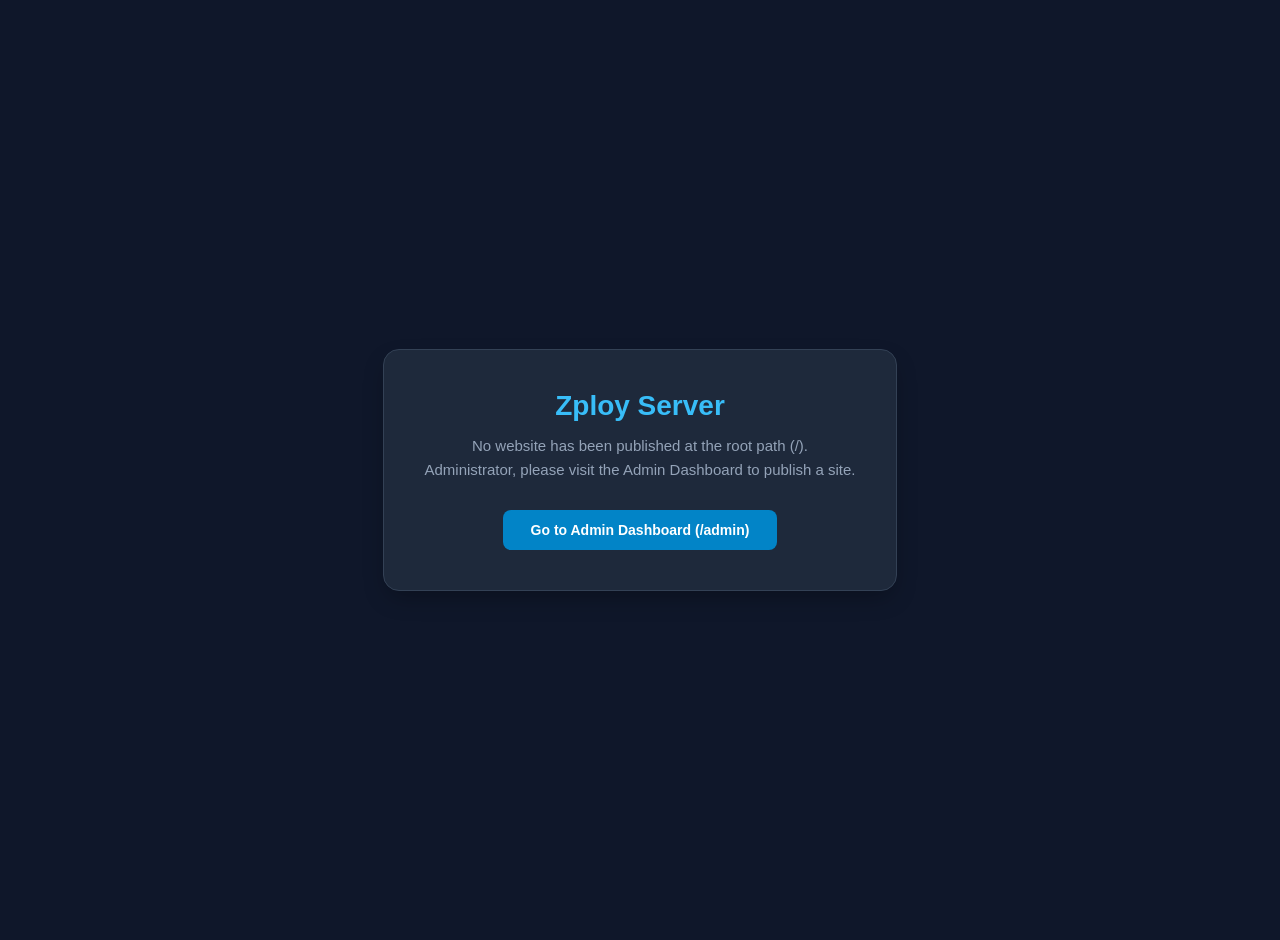
==== public/index.html @ 52cf1c17 "feat: initial release of Zploy - blazing fast static web hosting server in Rust" ====
<!DOCTYPE html>
<html lang="en">
<head>
    <meta charset="UTF-8">
    <meta name="viewport" content="width=device-width, initial-scale=1.0">
    <title>Zploy Server</title>
    <style>
        body {
            font-family: -apple-system, BlinkMacSystemFont, "Segoe UI", Roboto, Helvetica, Arial, sans-serif;
            background-color: #0f172a;
            color: #f8fafc;
            display: flex;
            align-items: center;
            justify-content: center;
            min-height: 100vh;
            margin: 0;
            padding: 20px;
        }
        .container {
            max-width: 480px;
            text-align: center;
            background: #1e293b;
            padding: 40px;
            border-radius: 16px;
            box-shadow: 0 10px 25px -5px rgba(0,0,0,0.3);
            border: 1px solid #334155;
        }
        h1 {
            font-size: 28px;
            font-weight: 700;
            margin: 0 0 12px 0;
            color: #38bdf8;
        }
        p {
            font-size: 15px;
            color: #94a3b8;
            line-height: 1.6;
            margin: 0 0 28px 0;
        }
        a {
            display: inline-block;
            background: #0284c7;
            color: #ffffff;
            padding: 12px 28px;
            border-radius: 8px;
            text-decoration: none;
            font-size: 14px;
            font-weight: 600;
            transition: background 0.2s;
        }
        a:hover {
            background: #0369a1;
        }
    </style>
</head>
<body>
    <div class="container">
        <h1>Zploy Server</h1>
        <p>No website has been published at the root path (/).<br>Administrator, please visit the Admin Dashboard to publish a site.</p>
        <a href="/admin">Go to Admin Dashboard (/admin)</a>
    </div>
</body>
</html>
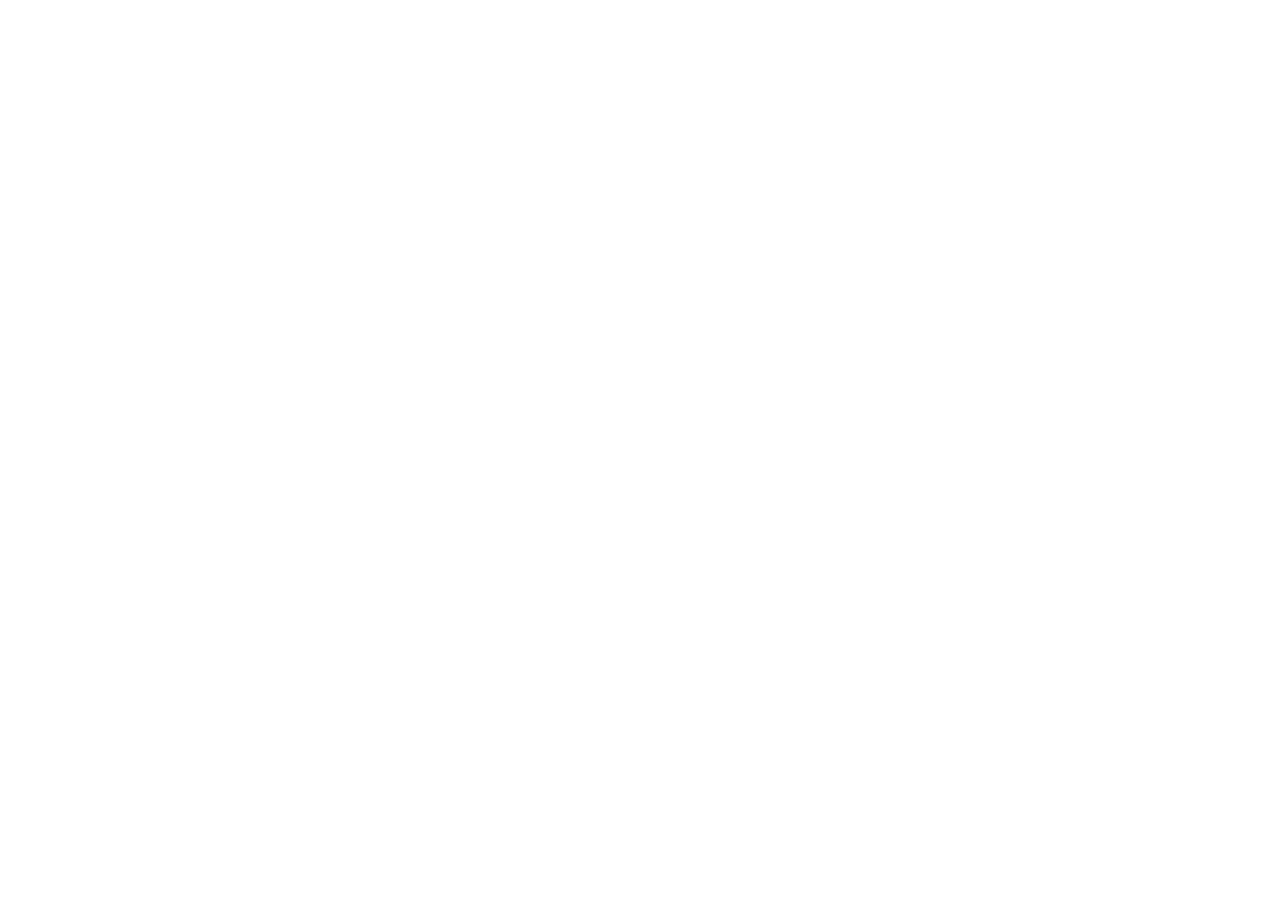
==== commit 9d79b101: "feat: serve 100% blank white page on root without site & enforce /admin/login redirect" ====
--- a/public/index.html
+++ b/public/index.html
@@ -3,61 +3,18 @@
 <head>
     <meta charset="UTF-8">
     <meta name="viewport" content="width=device-width, initial-scale=1.0">
-    <title>Zploy Server</title>
+    <title></title>
     <style>
-        body {
-            font-family: -apple-system, BlinkMacSystemFont, "Segoe UI", Roboto, Helvetica, Arial, sans-serif;
-            background-color: #0f172a;
-            color: #f8fafc;
-            display: flex;
-            align-items: center;
-            justify-content: center;
-            min-height: 100vh;
+        html, body {
             margin: 0;
-            padding: 20px;
-        }
-        .container {
-            max-width: 480px;
-            text-align: center;
-            background: #1e293b;
-            padding: 40px;
-            border-radius: 16px;
-            box-shadow: 0 10px 25px -5px rgba(0,0,0,0.3);
-            border: 1px solid #334155;
-        }
-        h1 {
-            font-size: 28px;
-            font-weight: 700;
-            margin: 0 0 12px 0;
-            color: #38bdf8;
-        }
-        p {
-            font-size: 15px;
-            color: #94a3b8;
-            line-height: 1.6;
-            margin: 0 0 28px 0;
-        }
-        a {
-            display: inline-block;
-            background: #0284c7;
-            color: #ffffff;
-            padding: 12px 28px;
-            border-radius: 8px;
-            text-decoration: none;
-            font-size: 14px;
-            font-weight: 600;
-            transition: background 0.2s;
-        }
-        a:hover {
-            background: #0369a1;
+            padding: 0;
+            width: 100%;
+            height: 100%;
+            background-color: #ffffff;
+            background: #ffffff;
+            overflow: hidden;
         }
     </style>
 </head>
-<body>
-    <div class="container">
-        <h1>Zploy Server</h1>
-        <p>No website has been published at the root path (/).<br>Administrator, please visit the Admin Dashboard to publish a site.</p>
-        <a href="/admin">Go to Admin Dashboard (/admin)</a>
-    </div>
-</body>
+<body></body>
 </html>
